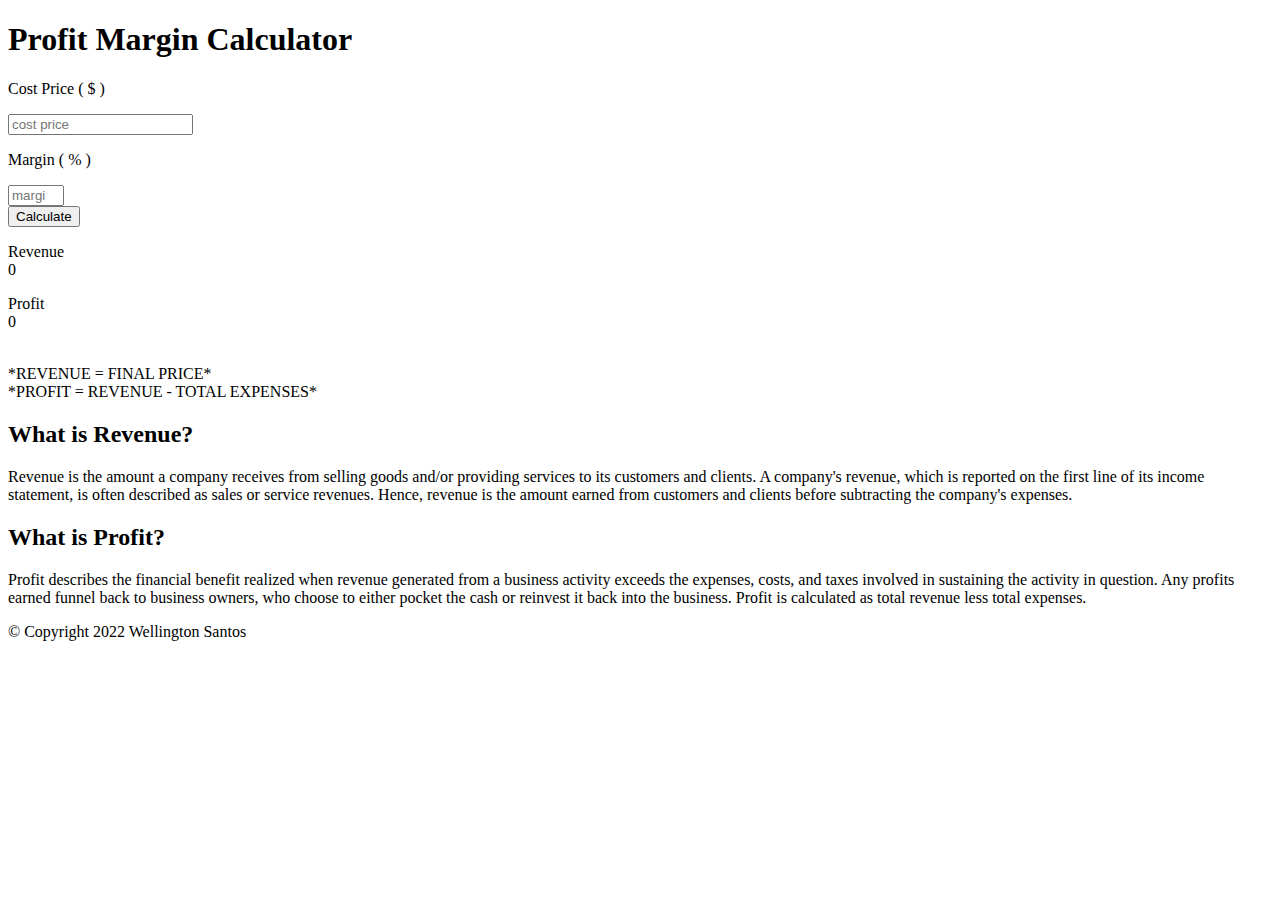
==== Home/index.html @ df945afa "code cleanse" ====
<!DOCTYPE html>
<html lang="en">
  <head>
    <link rel="stylesheet" href="./css/main.css" />
    <meta charset="UTF-8" />
    <meta name="viewport" content="width=device-width, initial-scale=1.0" />
    <title>Profit Margin | Home</title>
  </head>
  
  <body>
    <!-- Start header -->
    <header class="header-container">
        <h1 class="main-title">Profit Margin Calculator</h1>
    </header>
    <!-- End Header -->

    <!-- Start Section -->
    <section class="first-section flex">
      <div class="cost-container">
        <p class="cost-title">Cost Price ( $ )</p>
        <form class="cost-form">
          <input id="cost" type="number" min="0" placeholder="cost price"/>
          <br>
        </form>
      </div>
      <div class="margin-container">
        <p class="margin-title">Margin <span id="margin-text">( % )</span></p>
        <form class="margin-form">
          <input id="margin" type="number" min="1" max="99" placeholder="margin"/>
          <br>
          </form>
          <a href="#section-two"><input type="submit" id="calc-btn" class="btn-dark" onclick="calculate();" value="Calculate"/></a>
      </div>
    </section>
    <!-- End section -->

    <!-- Start section -->
    <section id="section-two" class="second-section flex">
      <div id="result-field">
        <p class="revenue">Revenue
          <br>
          <span id="revenue-text">0</span></p>
        <p class="profit">Profit
          <br>
          <span id="profit-text">0</span>
        </p>
        <br>
        <div class="warning-rp" >
          <span>*REVENUE = FINAL PRICE*</span>
          <br>
          <span>*PROFIT = REVENUE - TOTAL EXPENSES*</span>
        </div>
      </div>
    </section>
    <section class="third-section flex">
      <div class="columns">
        <h2>What is Revenue?</h2>
          <p class="column-1">Revenue is the amount a company receives from selling goods and/or providing services to its customers and clients. A company's revenue, which is reported on the first line of its income statement, is often described as sales or service revenues. Hence, revenue is the amount earned from customers and clients before subtracting the company's expenses.</p>
        <h2>What is Profit?</h2>
          <p class="column-2">Profit describes the financial benefit realized when revenue generated from a business activity exceeds the expenses, costs, and taxes involved in sustaining the activity in question. Any profits earned funnel back to business owners, who choose to either pocket the cash or reinvest it back into the business. Profit is calculated as total revenue less total expenses.</p>
      </div>
    </section>
    <!-- End section -->

    <!-- Start footer -->
    <footer class="footer flex">&copy; Copyright 2022 Wellington Santos</footer>
    <!-- End footer -->
    <script src="scripts/script.js"></script>
  </body>
</html>
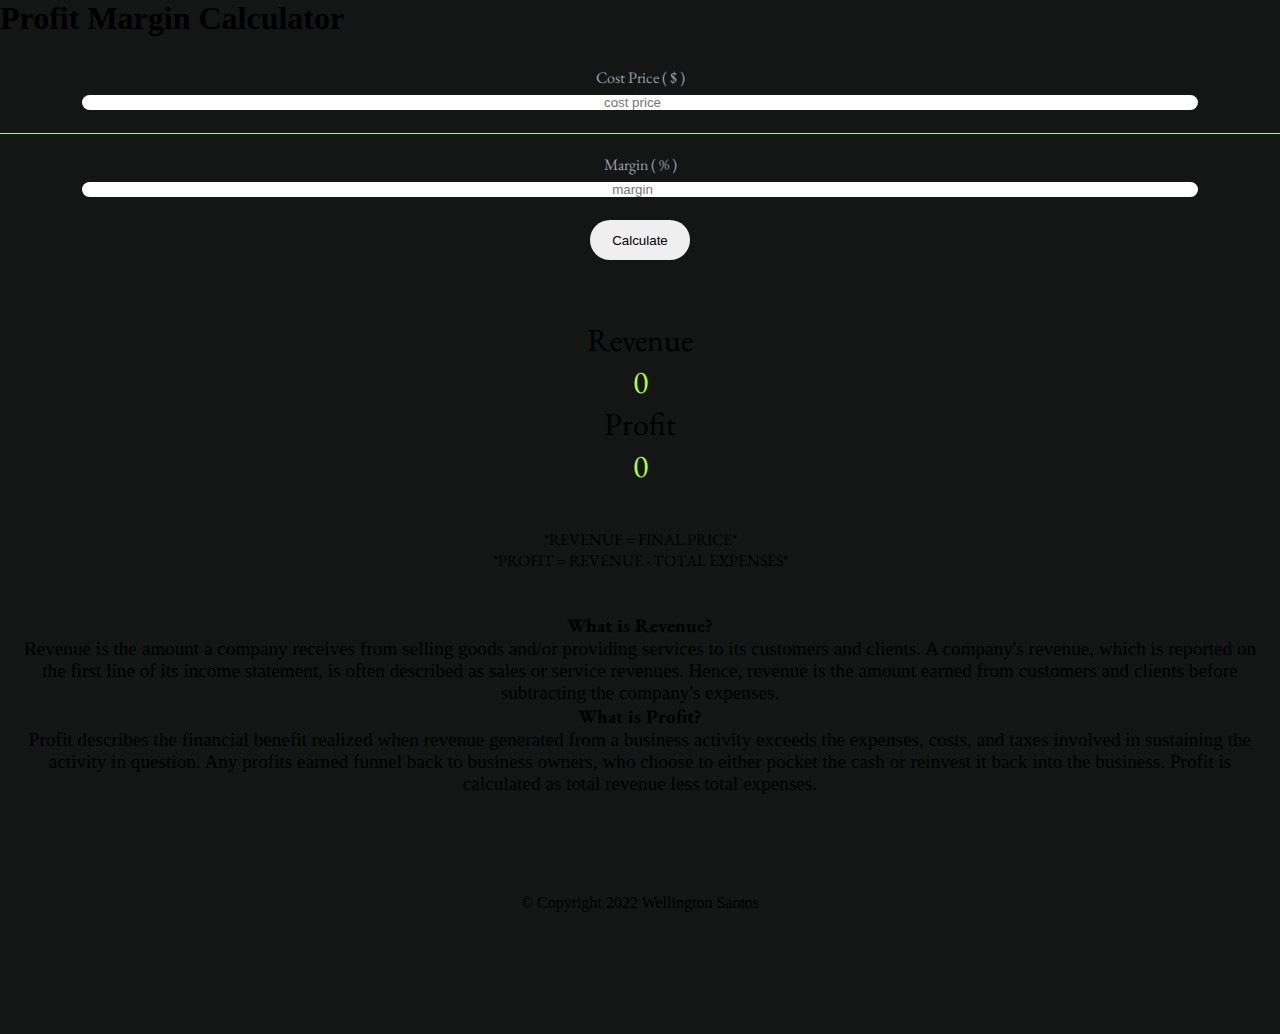
==== commit 2427dcc3: "changes on the home page" ====
--- a/Home/index.html
+++ b/Home/index.html
@@ -1,7 +1,8 @@
 <!DOCTYPE html>
 <html lang="en">
   <head>
-    <link rel="stylesheet" href="./css/main.css" />
+    <link rel="stylesheet" href="../global-style/global.css"/>
+    <link rel="stylesheet" href="./css/main.css">
     <meta charset="UTF-8" />
     <meta name="viewport" content="width=device-width, initial-scale=1.0" />
     <title>Profit Margin | Home</title>
--- a/global-style/global.css
+++ b/global-style/global.css
@@ -0,0 +1,36 @@
+@import url('https://fonts.googleapis.com/css2?family=EB+Garamond:wght@400;500;700&display=swap');
+/* Font weight:: 400, 500, 700 */
+
+* {
+  box-sizing: border-box;
+  margin: 0 auto;
+  border: 0;
+  padding: 0;
+}
+
+:root {
+  --font-family: 'EB Garamond', serif, sans-serif;
+  --bg-color: #141616;
+  --primary-color: #0a8bd6;
+  --secondary-color: #999fa3;
+  /* --tertiary-color: rgb(7, 5, 5); */
+}
+
+body {
+  background-color: var(--bg-color);
+}
+
+html {
+  scroll-behavior: smooth;
+}
+
+.flex {
+  display: flex;
+}
+
+.footer {
+  height: 200px;
+  text-align: center;
+  justify-content: center;
+  padding: 60px;
+}--- a/Home/css/main.css
+++ b/Home/css/main.css
@@ -0,0 +1,124 @@
+
+.first-section {
+  color: var(--secondary-color);
+  height: 100%;
+  width: 100%;
+  text-align: center;
+  display: inline-block;
+  justify-content: space-between;
+  padding: 10px 0;
+}
+
+h2 {
+  font-family: var(--font-family);
+  font-size: 1.2rem;
+} 
+
+.cost-container, .margin-container {
+  font-family: var(--font-family);
+  font-size: 1.2rem;
+  padding: 20px;
+  height: 100%;
+  width: 100%;
+}
+
+.cost-title, .margin-title {
+  font-size: 1rem;
+}
+
+#cost, #margin {
+  border: 1px solid var(--tertiary-color);
+  border-radius: 20px;
+  width: 90%;
+  text-align: center;
+}
+
+.margin-container {
+  border-top: 1px solid greenyellow;
+}
+
+.btn-dark {
+  margin-top: 20px;
+  height: 40px;
+  width: 100px;
+  border-radius: 20px;
+}
+
+.second-section {
+  height: 100%;
+  width: 100vw;
+  padding: 4px 0;
+  text-align: center;
+}
+
+#result-field {
+  height: 100%;
+  width: 100%;
+  font-family: var(--font-family);
+  font-size: 2rem;
+  font-weight: 400;
+  padding-top: 25px;
+}
+
+#revenue-text, #profit-text {
+  color: greenyellow;
+}
+
+.warning-rp {
+  font-size: 1rem;
+  text-align: center;
+}
+
+.third-section {
+  width: 100%;
+  height: 100%;
+  font-size: 1.2rem;
+  text-align: center;
+}
+
+h2, h3 {
+  text-align: center;
+  font-family: var(--font-family);
+}
+
+.columns {
+  margin: 2em 10px;
+}
+
+
+/* Media Queries */
+/* @media screen and (min-width: 768px) {
+  .hamburguer {
+    display: none;
+  }
+
+  .first-section {
+    display: inline-flex;
+    height: 50vh;
+    align-items: center;
+  }
+
+  .cost-container, .margin-container {
+    border-top: 1px solid greenyellow;
+    height: 50%;
+    width: 25%;
+  }
+
+  .second-section {
+    height: 50vh;
+  }
+
+  .third-section {
+    height: 60vh;
+    justify-content: space-around;
+  }
+
+  .columns {
+    column-count: 2;
+    width: 90%;
+    margin: 40px 20px;
+    align-self:center;
+    align-content: center;
+  }
+
+} */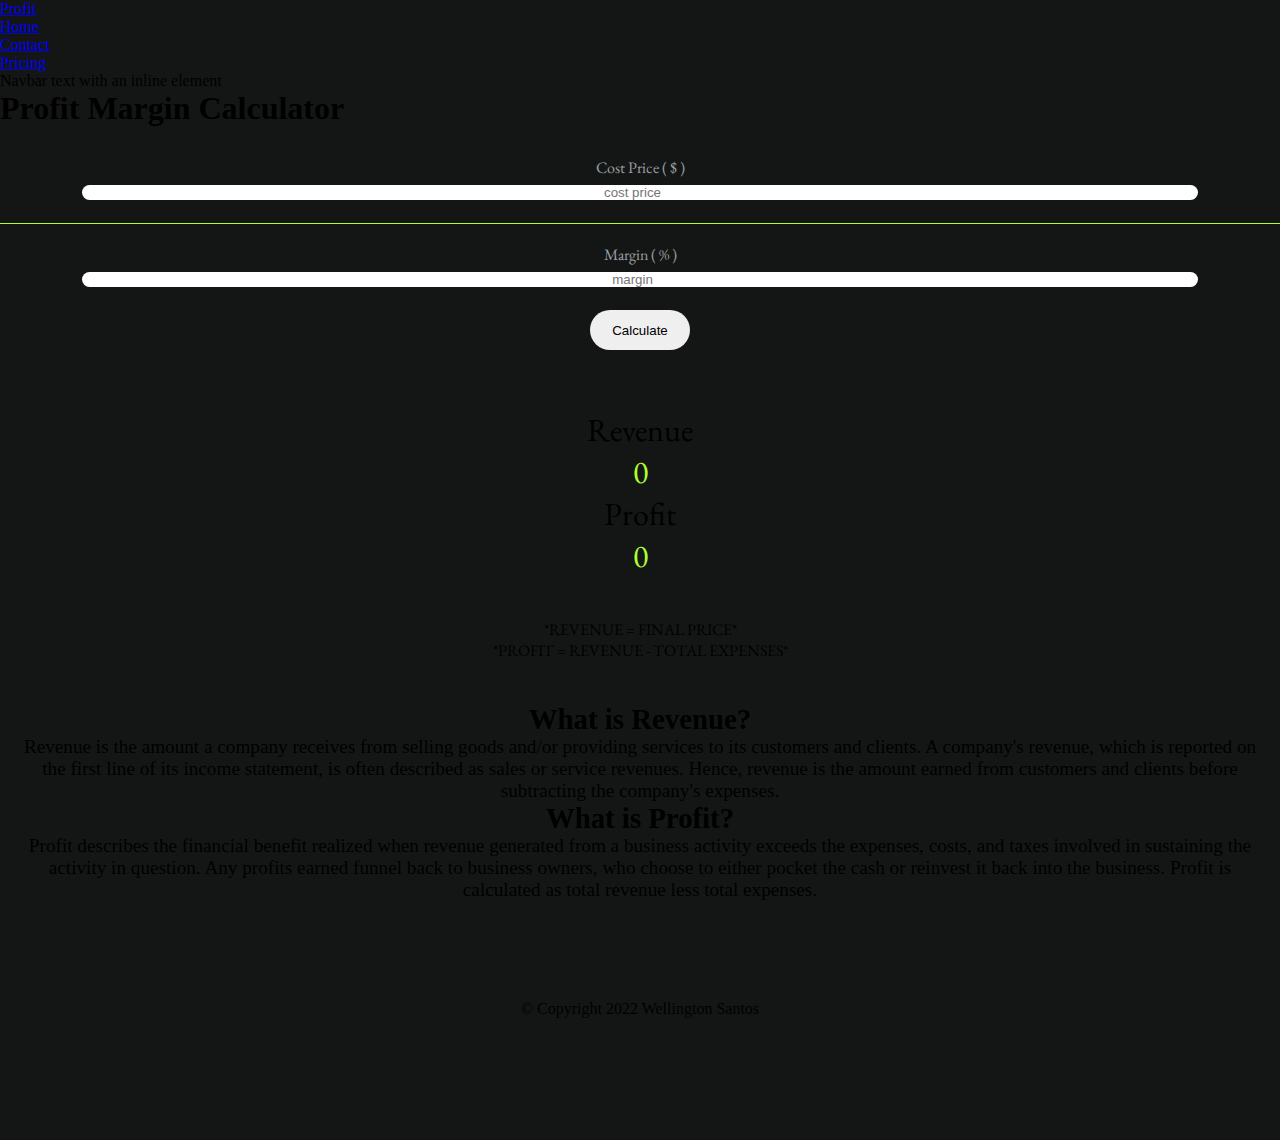
==== commit 110fe364: "created navbar" ====
--- a/Home/index.html
+++ b/Home/index.html
@@ -1,6 +1,7 @@
 <!DOCTYPE html>
 <html lang="en">
   <head>
+    <link href="https://cdn.jsdelivr.net/npm/bootstrap@5.2.2/dist/css/bootstrap.min.css" rel="stylesheet" integrity="sha384-Zenh87qX5JnK2Jl0vWa8Ck2rdkQ2Bzep5IDxbcnCeuOxjzrPF/et3URy9Bv1WTRi" crossorigin="anonymous">
     <link rel="stylesheet" href="../global-style/global.css"/>
     <link rel="stylesheet" href="./css/main.css">
     <meta charset="UTF-8" />
@@ -11,6 +12,33 @@
   <body>
     <!-- Start header -->
     <header class="header-container">
+          <!-- Navbar content -->
+        <nav class="navbar navbar-dark navbar-expand-lg bg-dark">
+          <div class="container-fluid">
+              <a class="navbar-brand" href="#">Profit</a>
+              <button class="navbar-toggler" type="button" data-bs-toggle="collapse" data-bs-target="#navbarText" aria-controls="navbarText" aria-expanded="false" aria-label="Toggle navigation">
+                <span class="navbar-toggler-icon"></span>
+              </button>
+              <div class="collapse navbar-collapse" id="navbarText">
+                <ul class="navbar-nav me-auto mb-2 mb-lg-0">
+                  <li class="nav-item">
+                    <a class="nav-link active" aria-current="page" href="#">Home</a>
+                  </li>
+                  <li class="nav-item">
+                    <a class="nav-link" href="#">Contact</a>
+                  </li>
+                  <li class="nav-item">
+                    <a class="nav-link" href="#">Pricing</a>
+                  </li>
+                </ul>
+                <span class="navbar-text">
+                  Navbar text with an inline element
+                </span>
+              </div>
+          </div>
+          
+        </nav>
+        <!-- End navbar -->
         <h1 class="main-title">Profit Margin Calculator</h1>
     </header>
     <!-- End Header -->
@@ -67,6 +95,7 @@
     <footer class="footer flex">&copy; Copyright 2022 Wellington Santos</footer>
     <!-- End footer -->
     <script src="scripts/script.js"></script>
+    <script src="https://cdn.jsdelivr.net/npm/bootstrap@5.2.2/dist/js/bootstrap.bundle.min.js" integrity="sha384-OERcA2EqjJCMA+/3y+gxIOqMEjwtxJY7qPCqsdltbNJuaOe923+mo//f6V8Qbsw3" crossorigin="anonymous"></script>
   </body>
 </html>
 
--- a/Home/css/main.css
+++ b/Home/css/main.css
@@ -8,11 +8,6 @@
   justify-content: space-between;
   padding: 10px 0;
 }
-
-h2 {
-  font-family: var(--font-family);
-  font-size: 1.2rem;
-} 
 
 .cost-container, .margin-container {
   font-family: var(--font-family);
@@ -76,11 +71,6 @@
   text-align: center;
 }
 
-h2, h3 {
-  text-align: center;
-  font-family: var(--font-family);
-}
-
 .columns {
   margin: 2em 10px;
 }
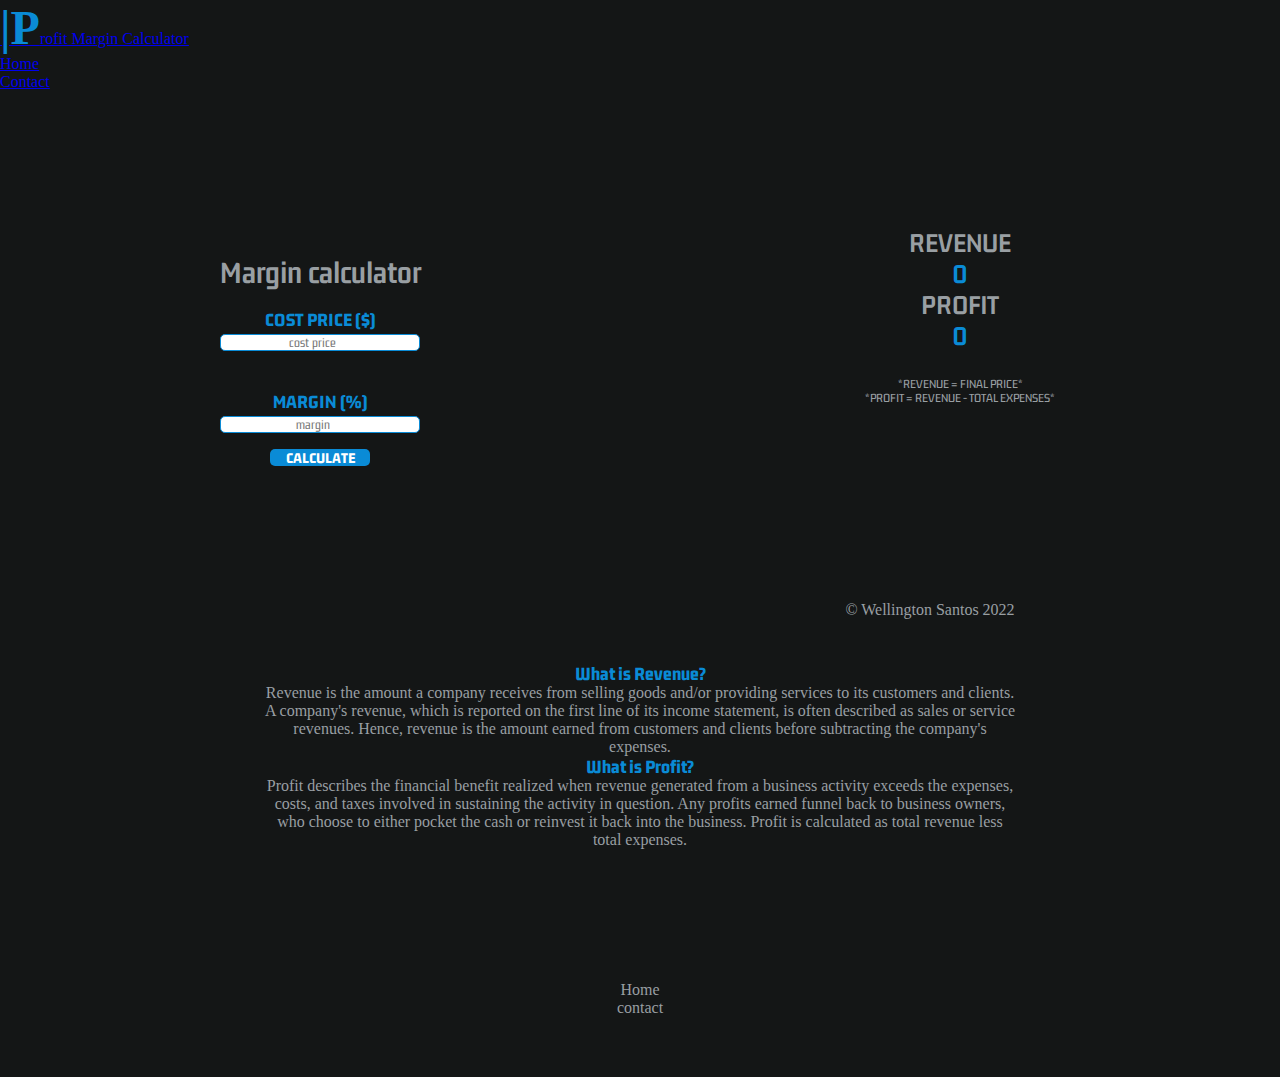
==== commit a49bac25: "refactoring of the home page" ====
--- a/Home/index.html
+++ b/Home/index.html
@@ -11,12 +11,12 @@
   
   <body>
     <!-- Start header -->
-    <header class="header-container">
+    <header class="header-container" id="home">
           <!-- Navbar content -->
         <nav class="navbar navbar-dark navbar-expand-lg bg-dark">
           <div class="container-fluid">
-              <a class="navbar-brand" href="#">Profit</a>
-              <button class="navbar-toggler" type="button" data-bs-toggle="collapse" data-bs-target="#navbarText" aria-controls="navbarText" aria-expanded="false" aria-label="Toggle navigation">
+              <a class="navbar-brand brand-name" href="#"><span class="inicial-letter">|P</span>rofit Margin Calculator</a>
+              <button class="navbar-toggler hamburger-menu" type="button" data-bs-toggle="collapse" data-bs-target="#navbarText" aria-controls="navbarText" aria-expanded="false" aria-label="Toggle navigation">
                 <span class="navbar-toggler-icon"></span>
               </button>
               <div class="collapse navbar-collapse" id="navbarText">
@@ -27,76 +27,77 @@
                   <li class="nav-item">
                     <a class="nav-link" href="#">Contact</a>
                   </li>
-                  <li class="nav-item">
-                    <a class="nav-link" href="#">Pricing</a>
-                  </li>
                 </ul>
-                <span class="navbar-text">
-                  Navbar text with an inline element
-                </span>
               </div>
           </div>
-          
         </nav>
         <!-- End navbar -->
-        <h1 class="main-title">Profit Margin Calculator</h1>
-    </header>
-    <!-- End Header -->
-
-    <!-- Start Section -->
-    <section class="first-section flex">
-      <div class="cost-container">
-        <p class="cost-title">Cost Price ( $ )</p>
-        <form class="cost-form">
-          <input id="cost" type="number" min="0" placeholder="cost price"/>
+      </header>
+      <!-- End Header -->
+      
+    <main>
+      <!-- Start Section 1-->
+      <section id="section-one" class="first-section flex">
+        <h1 class="main-title">Margin calculator</h1>
+        <div class="cost-container flex">
+          <h2 class="cost-title">COST PRICE<span id="cost-text"> ($)</span></h2>
+          <form class="cost-form">
+            <input id="cost" type="number" min="0" placeholder="cost price"/>
+            <br>
+          </form>
+        </div>
+        <div class="margin-container flex">
+          <h2 class="margin-title">MARGIN<span id="margin-text"> (%)</span></h2>
+          <form class="margin-form">
+            <input id="margin" type="number" min="1" max="99" placeholder="margin"/>
+            <br>
+          </form>
+          <a href="#section-two" class="container-btn"><input type="submit" id="calc-btn" onclick="calculate();" value="CALCULATE"/></a>
+        </div>
+      </section>
+      <!-- End section 1-->
+      <hr> 
+      <!-- Start section 2-->
+      <section id="section-two" class="second-section flex">
+        <div id="result-field">
+          <h3 class="revenue">REVENUE
+            <br>
+            <span id="revenue-text">0</span></h3>
+          <h3 class="profit">PROFIT
+            <br>
+            <span id="profit-text">0</span>
+          </h3>
           <br>
-        </form>
+          <div class="warning-rp" >
+            <span>*REVENUE = FINAL PRICE*</span>
+            <br>
+            <span>*PROFIT = REVENUE - TOTAL EXPENSES*</span>
+          </div>
+        </div>
+      </section>
+      <section class="third-section flex">
+        <div class="columns">
+          <h2>What is Revenue?</h2>
+            <p class="column-1">Revenue is the amount a company receives from selling goods and/or providing services to its customers and clients. A company's revenue, which is reported on the first line of its income statement, is often described as sales or service revenues. Hence, revenue is the amount earned from customers and clients before subtracting the company's expenses.</p>
+          <h2>What is Profit?</h2>
+            <p class="column-2">Profit describes the financial benefit realized when revenue generated from a business activity exceeds the expenses, costs, and taxes involved in sustaining the activity in question. Any profits earned funnel back to business owners, who choose to either pocket the cash or reinvest it back into the business. Profit is calculated as total revenue less total expenses.</p>
+        </div>
+      </section>
+      <!-- End section -->
+    </main>  
+    <hr>
+    <!-- Start footer -->
+    <footer class="footer">
+      <div class="footer-items">
+        <span class="Copyright">&copy; Wellington Santos 2022</span>
+        <br>
+        <a href="#home">Home</a>
+        <br>
+        <a href="#contact">contact</a>
       </div>
-      <div class="margin-container">
-        <p class="margin-title">Margin <span id="margin-text">( % )</span></p>
-        <form class="margin-form">
-          <input id="margin" type="number" min="1" max="99" placeholder="margin"/>
-          <br>
-          </form>
-          <a href="#section-two"><input type="submit" id="calc-btn" class="btn-dark" onclick="calculate();" value="Calculate"/></a>
-      </div>
-    </section>
-    <!-- End section -->
-
-    <!-- Start section -->
-    <section id="section-two" class="second-section flex">
-      <div id="result-field">
-        <p class="revenue">Revenue
-          <br>
-          <span id="revenue-text">0</span></p>
-        <p class="profit">Profit
-          <br>
-          <span id="profit-text">0</span>
-        </p>
-        <br>
-        <div class="warning-rp" >
-          <span>*REVENUE = FINAL PRICE*</span>
-          <br>
-          <span>*PROFIT = REVENUE - TOTAL EXPENSES*</span>
-        </div>
-      </div>
-    </section>
-    <section class="third-section flex">
-      <div class="columns">
-        <h2>What is Revenue?</h2>
-          <p class="column-1">Revenue is the amount a company receives from selling goods and/or providing services to its customers and clients. A company's revenue, which is reported on the first line of its income statement, is often described as sales or service revenues. Hence, revenue is the amount earned from customers and clients before subtracting the company's expenses.</p>
-        <h2>What is Profit?</h2>
-          <p class="column-2">Profit describes the financial benefit realized when revenue generated from a business activity exceeds the expenses, costs, and taxes involved in sustaining the activity in question. Any profits earned funnel back to business owners, who choose to either pocket the cash or reinvest it back into the business. Profit is calculated as total revenue less total expenses.</p>
-      </div>
-    </section>
-    <!-- End section -->
-
-    <!-- Start footer -->
-    <footer class="footer flex">&copy; Copyright 2022 Wellington Santos</footer>
+    </footer>
     <!-- End footer -->
     <script src="scripts/script.js"></script>
     <script src="https://cdn.jsdelivr.net/npm/bootstrap@5.2.2/dist/js/bootstrap.bundle.min.js" integrity="sha384-OERcA2EqjJCMA+/3y+gxIOqMEjwtxJY7qPCqsdltbNJuaOe923+mo//f6V8Qbsw3" crossorigin="anonymous"></script>
   </body>
 </html>
-
-
--- a/global-style/global.css
+++ b/global-style/global.css
@@ -1,5 +1,6 @@
-@import url('https://fonts.googleapis.com/css2?family=EB+Garamond:wght@400;500;700&display=swap');
+/* @import url('https://fonts.googleapis.com/css2?family=EB+Garamond:wght@400;500;700&display=swap'); */
 /* Font weight:: 400, 500, 700 */
+@import url('https://fonts.googleapis.com/css2?family=Gemunu+Libre:wght@400;600;800&display=swap');
 
 * {
   box-sizing: border-box;
@@ -9,11 +10,11 @@
 }
 
 :root {
-  --font-family: 'EB Garamond', serif, sans-serif;
+  --font-family: 'Gemunu Libre', sans-serif;
   --bg-color: #141616;
   --primary-color: #0a8bd6;
   --secondary-color: #999fa3;
-  /* --tertiary-color: rgb(7, 5, 5); */
+  --tertiary-color: rgb(7, 5, 5);
 }
 
 body {
@@ -26,6 +27,11 @@
 
 .flex {
   display: flex;
+  flex-wrap: wrap;
+}
+
+.inline-flex {
+  display: inline-flex;
 }
 
 .footer {
--- a/Home/css/main.css
+++ b/Home/css/main.css
@@ -1,114 +1,168 @@
+Home page style
+.brand-name {
+  font-size: 1.5rem;
+  font-family: var(--font-family);
+}
+
+.inicial-letter {
+  color: var(--primary-color);
+  font-size: 3rem;
+  font-weight: 800;
+}
+
+.main-title {
+  margin-top: 20px;
+  font-family: var(--font-family);
+  color: var(--secondary-color);
+}
 
 .first-section {
-  color: var(--secondary-color);
-  height: 100%;
-  width: 100%;
+  flex-direction: column;
+  justify-content: center;
+  align-items: center;
+  flex-wrap: wrap;
+  height: 60vh;
   text-align: center;
-  display: inline-block;
-  justify-content: space-between;
-  padding: 10px 0;
 }
 
+
 .cost-container, .margin-container {
+  align-items: center;
   font-family: var(--font-family);
+  padding: 20px;
+  font-size: 1.2em;
+  max-height: 100%;
+  max-width: 100%;
+}
+
+.cost-container:hover, .margin-container:hover {
+  border-top: 1px groove var(--primary-color);
+}
+
+h2 {
   font-size: 1.2rem;
-  padding: 20px;
-  height: 100%;
+  font-family: var(--font-family);
+  font-weight: 800;
+  color: var(--primary-color);
+}
+
+.cost-form, .margin-form {
   width: 100%;
 }
 
-.cost-title, .margin-title {
-  font-size: 1rem;
-}
-
+/* Inputs */
 #cost, #margin {
+  color: var(--secondary-color);
   border: 1px solid var(--tertiary-color);
-  border-radius: 20px;
-  width: 90%;
+  font-family: var(--font-family);
+  border: 1.5px double var(--primary-color);
+  border-radius: 5px;
+  width: 200px;
   text-align: center;
 }
 
-.margin-container {
-  border-top: 1px solid greenyellow;
+.container-btn {
+  width: 100%;
 }
 
-.btn-dark {
-  margin-top: 20px;
-  height: 40px;
+#calc-btn {
+  margin-top: 1em;
+  font-family: var(--secondary-color);
+  font-weight: 800;
   width: 100px;
-  border-radius: 20px;
+  font-size: .8em;
+  background-color: var(--primary-color);
+  color: #FFFFFF;
+  border-radius: 5px;
+}
+
+#calc-btn:hover {
+  color: var(--bg-color);
+  background-color: #FFFFFF;
 }
 
 .second-section {
-  height: 100%;
-  width: 100vw;
-  padding: 4px 0;
+  flex-direction: column;
+  align-items: center;
+  justify-content: center;
+  flex-wrap: wrap;
   text-align: center;
+  height: 60vh;
+  max-width: 100%;
 }
 
 #result-field {
-  height: 100%;
-  width: 100%;
   font-family: var(--font-family);
-  font-size: 2rem;
-  font-weight: 400;
-  padding-top: 25px;
+  color: var(--secondary-color);
+  font-size: 1.5rem;
+  font-weight: 500;
 }
 
 #revenue-text, #profit-text {
-  color: greenyellow;
+  color: var(--primary-color);
 }
 
 .warning-rp {
-  font-size: 1rem;
+  font-size: .8rem;
   text-align: center;
+  color: var(--secondary-color);
 }
 
 .third-section {
   width: 100%;
   height: 100%;
-  font-size: 1.2rem;
+  font-size: 1em;
   text-align: center;
+  color: var(--secondary-color);
 }
 
 .columns {
   margin: 2em 10px;
 }
 
+.footer {
+  text-align: center;
+  height: 100%;
+  width: 100%;
+}
+
+.footer-items {
+  display: block;
+  color: var(--secondary-color);
+}
+
+.footer-items a {
+  text-decoration: none;
+  color: var(--secondary-color);
+}
+
 
 /* Media Queries */
-/* @media screen and (min-width: 768px) {
-  .hamburguer {
-    display: none;
-  }
-
+@media screen and (min-width: 768px) {
   .first-section {
-    display: inline-flex;
-    height: 50vh;
-    align-items: center;
-  }
-
-  .cost-container, .margin-container {
-    border-top: 1px solid greenyellow;
-    height: 50%;
-    width: 25%;
+    float: left;
+    justify-content: center;
+    width: 50vw;
   }
 
   .second-section {
     height: 50vh;
+    align-items: center;
+    justify-content: center;
   }
 
   .third-section {
-    height: 60vh;
-    justify-content: space-around;
+    float: left;
+    margin-bottom: 100px;
   }
 
-  .columns {
-    column-count: 2;
-    width: 90%;
-    margin: 40px 20px;
-    align-self:center;
-    align-content: center;
+  .column-1, .column-2 {
+    width: 60%;
   }
+}
 
-} */+@media screen and (min-width: 900px) {
+  .second-secton {
+    width: 100%;
+  }
+}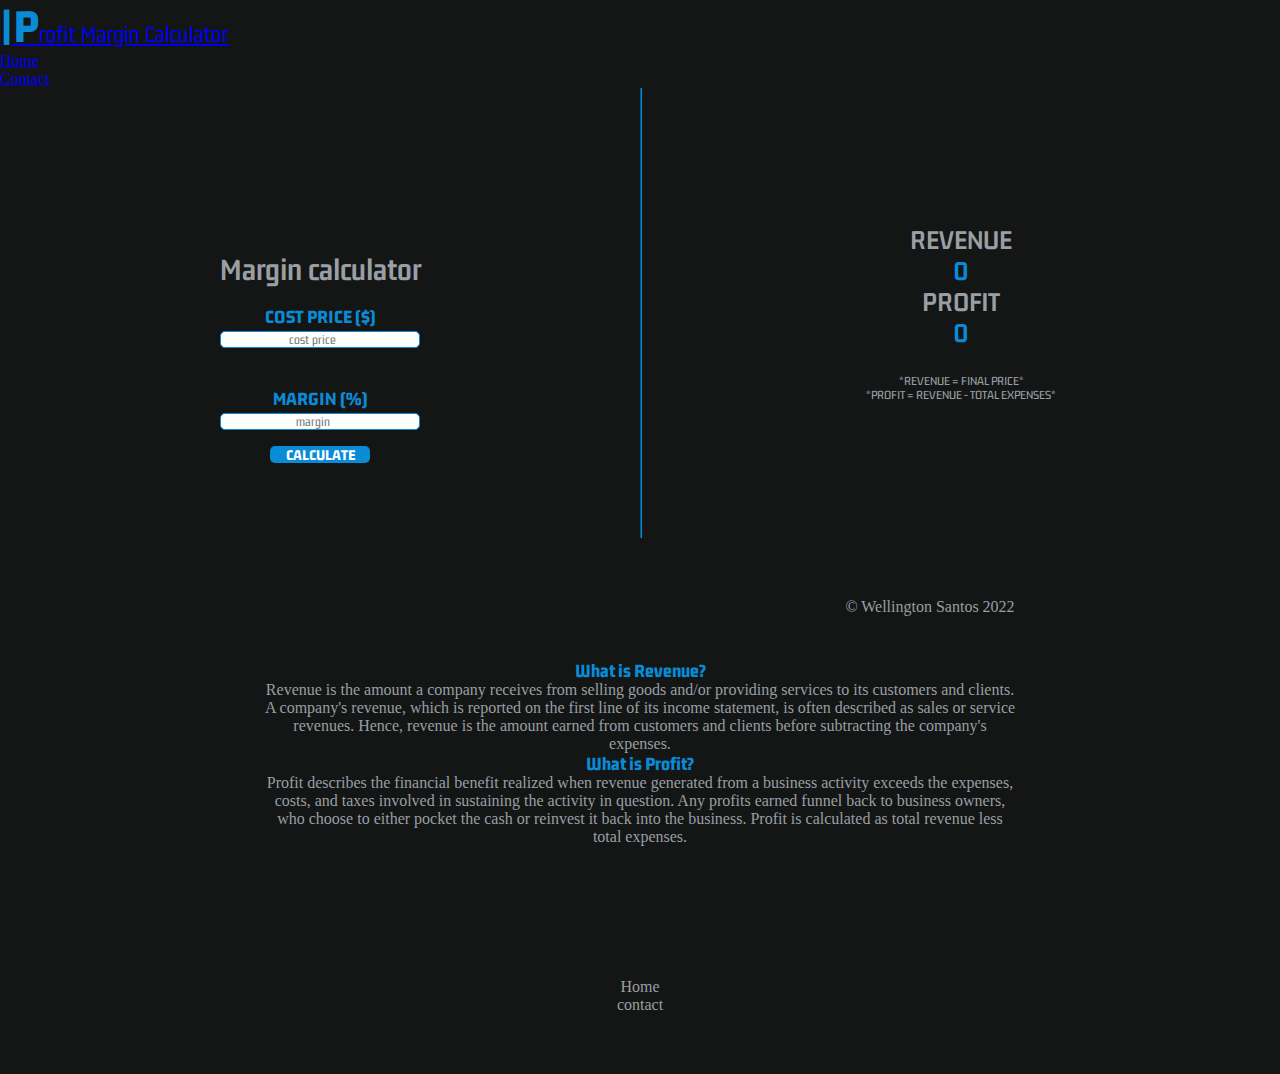
==== commit f4d7f0f1: "updates on the home page" ====
--- a/Home/index.html
+++ b/Home/index.html
@@ -6,7 +6,7 @@
     <link rel="stylesheet" href="./css/main.css">
     <meta charset="UTF-8" />
     <meta name="viewport" content="width=device-width, initial-scale=1.0" />
-    <title>Profit Margin | Home</title>
+    <title>Margin Calculator | Home</title>
   </head>
   
   <body>
@@ -34,7 +34,7 @@
         <!-- End navbar -->
       </header>
       <!-- End Header -->
-      
+
     <main>
       <!-- Start Section 1-->
       <section id="section-one" class="first-section flex">
--- a/Home/css/main.css
+++ b/Home/css/main.css
@@ -1,4 +1,4 @@
-Home page style
+/* Home page  */
 .brand-name {
   font-size: 1.5rem;
   font-family: var(--font-family);
@@ -24,7 +24,6 @@
   height: 60vh;
   text-align: center;
 }
-
 
 .cost-container, .margin-container {
   align-items: center;
@@ -136,7 +135,6 @@
   color: var(--secondary-color);
 }
 
-
 /* Media Queries */
 @media screen and (min-width: 768px) {
   .first-section {
@@ -149,6 +147,7 @@
     height: 50vh;
     align-items: center;
     justify-content: center;
+    border-left: 2px groove var(--primary-color);
   }
 
   .third-section {
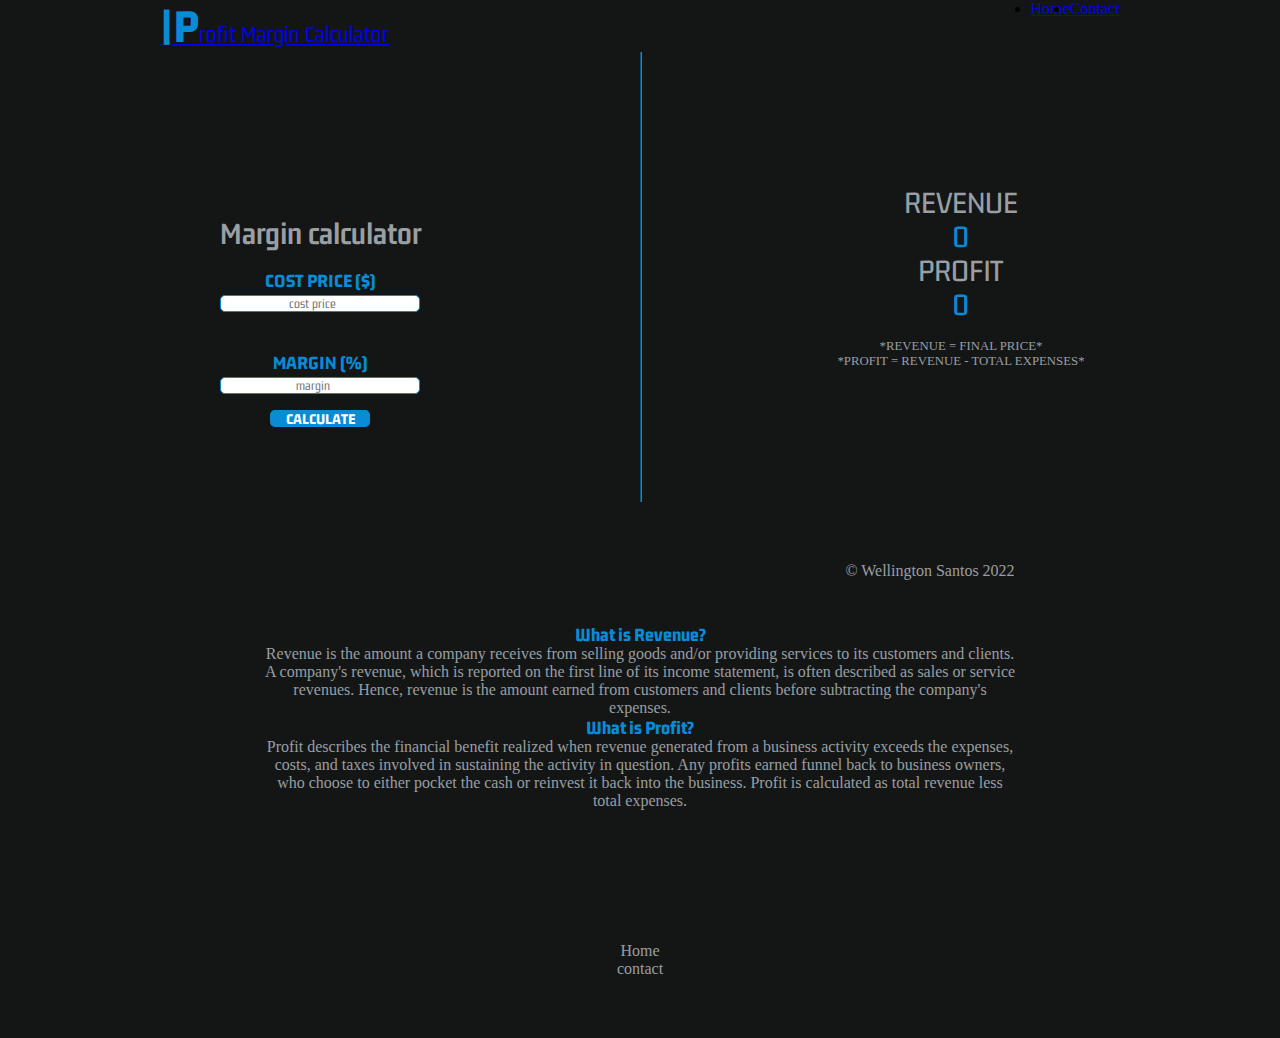
==== commit 3977ec7f: "fixing some bugs + adding margin-error message" ====
--- a/Home/index.html
+++ b/Home/index.html
@@ -14,13 +14,13 @@
     <header class="header-container" id="home">
           <!-- Navbar content -->
         <nav class="navbar navbar-dark navbar-expand-lg bg-dark">
-          <div class="container-fluid">
-              <a class="navbar-brand brand-name" href="#"><span class="inicial-letter">|P</span>rofit Margin Calculator</a>
+          <div class="container-fluid flex">
+              <a class="navbar-brand brand-name" href="#"><span class="initial-letter">|P</span>rofit Margin Calculator</a>
               <button class="navbar-toggler hamburger-menu" type="button" data-bs-toggle="collapse" data-bs-target="#navbarText" aria-controls="navbarText" aria-expanded="false" aria-label="Toggle navigation">
                 <span class="navbar-toggler-icon"></span>
               </button>
               <div class="collapse navbar-collapse" id="navbarText">
-                <ul class="navbar-nav me-auto mb-2 mb-lg-0">
+                <ul class="navbar-nav me-auto mb-2 mb-lg-0 flex">
                   <li class="nav-item">
                     <a class="nav-link active" aria-current="page" href="#">Home</a>
                   </li>
@@ -51,15 +51,16 @@
           <form class="margin-form">
             <input id="margin" type="number" min="1" max="99" placeholder="margin"/>
             <br>
+            <small class="error margin-error"></small>
+            <a href="#section-two" class="container-btn"><input type="submit" id="calc-btn" onclick="calculate();" value="CALCULATE"/></a>
           </form>
-          <a href="#section-two" class="container-btn"><input type="submit" id="calc-btn" onclick="calculate();" value="CALCULATE"/></a>
         </div>
       </section>
       <!-- End section 1-->
       <hr> 
       <!-- Start section 2-->
       <section id="section-two" class="second-section flex">
-        <div id="result-field">
+        <div id="result-field flex">
           <h3 class="revenue">REVENUE
             <br>
             <span id="revenue-text">0</span></h3>
@@ -91,13 +92,13 @@
       <div class="footer-items">
         <span class="Copyright">&copy; Wellington Santos 2022</span>
         <br>
-        <a href="#home">Home</a>
+        <a href="#home" class="footer-item">Home</a>
         <br>
-        <a href="#contact">contact</a>
+        <a href="#contact" class="footer-item">contact</a>
       </div>
     </footer>
     <!-- End footer -->
-    <script src="scripts/script.js"></script>
+    <script src="./scripts/script.js"></script>
     <script src="https://cdn.jsdelivr.net/npm/bootstrap@5.2.2/dist/js/bootstrap.bundle.min.js" integrity="sha384-OERcA2EqjJCMA+/3y+gxIOqMEjwtxJY7qPCqsdltbNJuaOe923+mo//f6V8Qbsw3" crossorigin="anonymous"></script>
   </body>
 </html>
--- a/global-style/global.css
+++ b/global-style/global.css
@@ -34,6 +34,18 @@
   display: inline-flex;
 }
 
+.error {
+  color: #FF0000;
+  display: none;
+  margin-bottom: 10px;
+  font-family: var(--font-family);
+  font-weight: 500;
+}
+
+.error.display-error {
+  display: block;
+}
+
 .footer {
   height: 200px;
   text-align: center;
--- a/Home/css/main.css
+++ b/Home/css/main.css
@@ -4,10 +4,15 @@
   font-family: var(--font-family);
 }
 
-.inicial-letter {
+.initial-letter {
   color: var(--primary-color);
   font-size: 3rem;
   font-weight: 800;
+}
+
+.nav-link:hover, .nav-link.active:hover, .footer-item:hover {
+  color: var(--primary-color);
+  font-size: 1.1em;
 }
 
 .main-title {
@@ -45,13 +50,20 @@
   color: var(--primary-color);
 }
 
+h3 {
+  font-size: 2rem;
+  font-family: var(--font-family);
+  font-weight: 500;
+  color: var(--secondary-color);
+}
+
 .cost-form, .margin-form {
   width: 100%;
 }
 
 /* Inputs */
 #cost, #margin {
-  color: var(--secondary-color);
+  color: var(--bg-color);
   border: 1px solid var(--tertiary-color);
   font-family: var(--font-family);
   border: 1.5px double var(--primary-color);
@@ -86,7 +98,7 @@
   justify-content: center;
   flex-wrap: wrap;
   text-align: center;
-  height: 60vh;
+  height: 100%;
   max-width: 100%;
 }
 
@@ -95,6 +107,8 @@
   color: var(--secondary-color);
   font-size: 1.5rem;
   font-weight: 500;
+  width: 100%;
+  height: 100%;
 }
 
 #revenue-text, #profit-text {
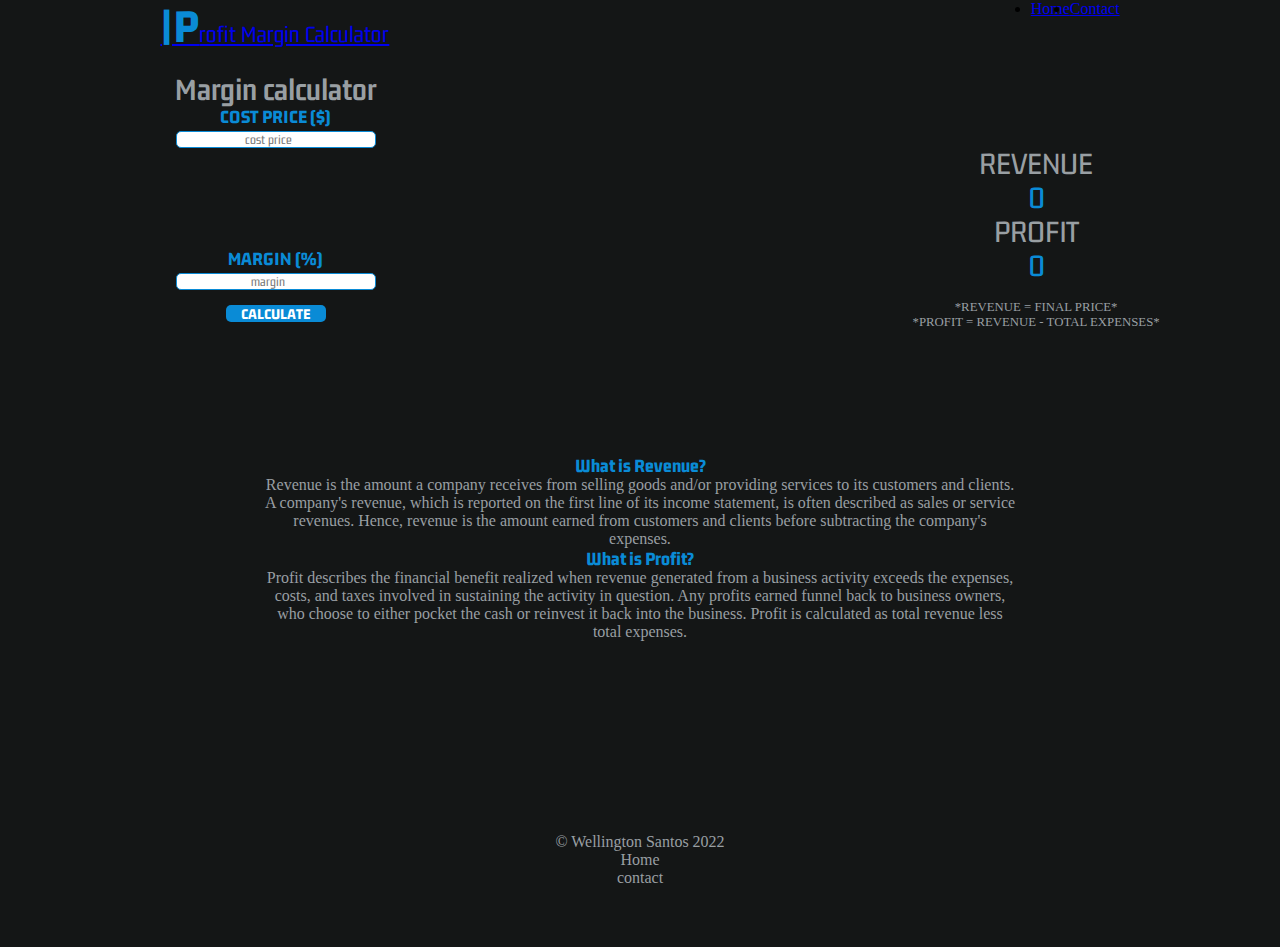
==== commit 03e22b6a: "updates on the home page" ====
--- a/Home/index.html
+++ b/Home/index.html
@@ -35,7 +35,7 @@
       </header>
       <!-- End Header -->
 
-    <main>
+    <main class="main-container flex">
       <!-- Start Section 1-->
       <section id="section-one" class="first-section flex">
         <h1 class="main-title">Margin calculator</h1>
@@ -48,11 +48,11 @@
         </div>
         <div class="margin-container flex">
           <h2 class="margin-title">MARGIN<span id="margin-text"> (%)</span></h2>
-          <form class="margin-form">
-            <input id="margin" type="number" min="1" max="99" placeholder="margin"/>
+          <form class="margin-form" action="#section-two">
+            <input id="margin" type="number" min="0" placeholder="margin"/>
             <br>
             <small class="error margin-error"></small>
-            <a href="#section-two" class="container-btn"><input type="submit" id="calc-btn" onclick="calculate();" value="CALCULATE"/></a>
+            <button type="submit" id="calc-btn" class="container-btn" value="CALCULATE">CALCULATE</button>
           </form>
         </div>
       </section>
--- a/Home/css/main.css
+++ b/Home/css/main.css
@@ -21,20 +21,25 @@
   color: var(--secondary-color);
 }
 
+.main-container {
+  align-items: center;
+  justify-content: space-between;
+}
+
 .first-section {
   flex-direction: column;
   justify-content: center;
   align-items: center;
   flex-wrap: wrap;
-  height: 60vh;
+  max-width: 100%;
   text-align: center;
 }
 
 .cost-container, .margin-container {
   align-items: center;
   font-family: var(--font-family);
-  padding: 20px;
   font-size: 1.2em;
+  margin-bottom: 100px;
   max-height: 100%;
   max-width: 100%;
 }
@@ -107,8 +112,8 @@
   color: var(--secondary-color);
   font-size: 1.5rem;
   font-weight: 500;
-  width: 100%;
-  height: 100%;
+  max-width: 100%;
+  max-height: 100%;
 }
 
 #revenue-text, #profit-text {
@@ -151,19 +156,6 @@
 
 /* Media Queries */
 @media screen and (min-width: 768px) {
-  .first-section {
-    float: left;
-    justify-content: center;
-    width: 50vw;
-  }
-
-  .second-section {
-    height: 50vh;
-    align-items: center;
-    justify-content: center;
-    border-left: 2px groove var(--primary-color);
-  }
-
   .third-section {
     float: left;
     margin-bottom: 100px;
